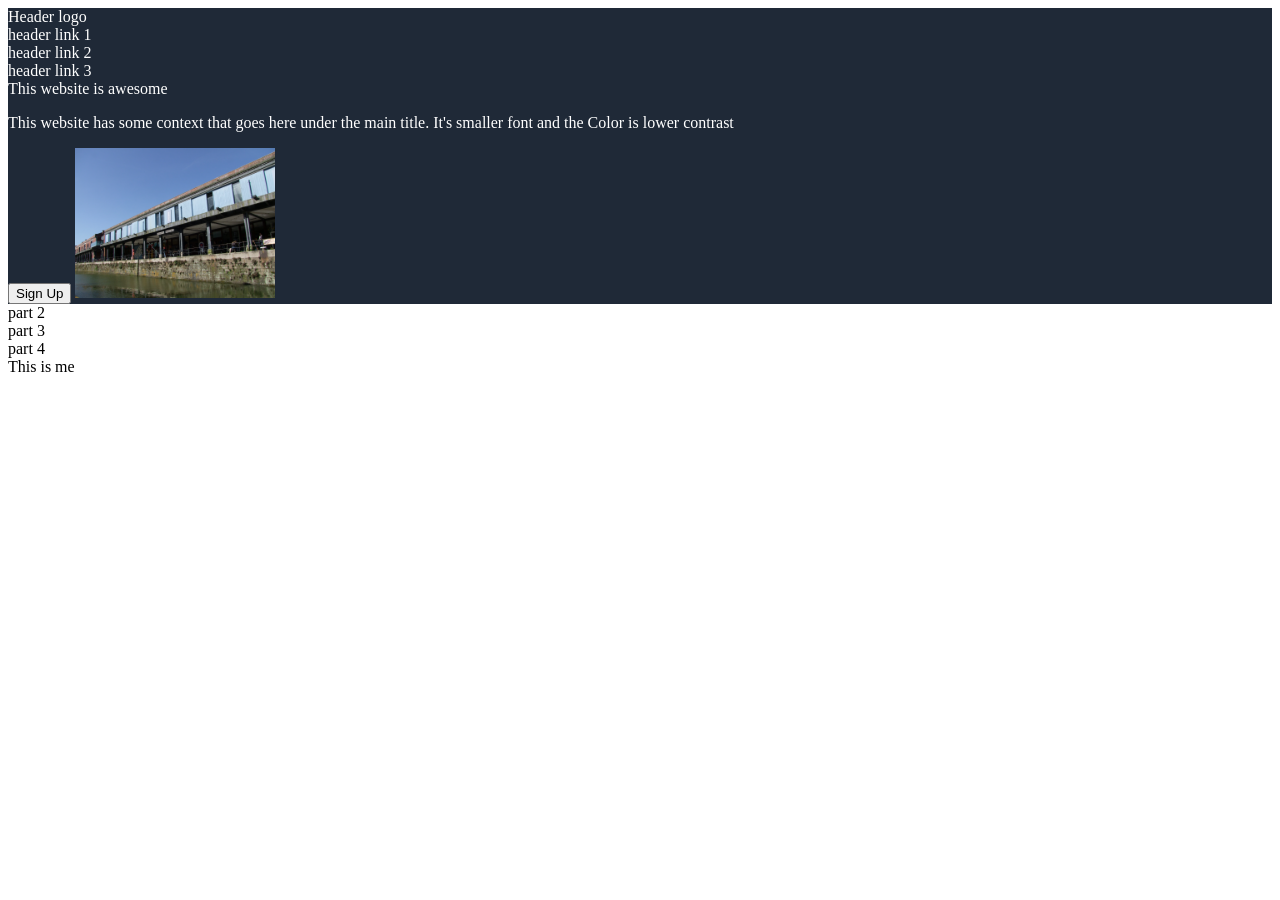
==== landingPage/index.html @ 6f43ee1b "worked on first element" ====
<!-- 

    Download the design images and take a look at what you’re going to be creating here. 
    Image One (Full Design), Image Two (Color and Fonts)
        Hero text is the statement that appears at the top of a web page.
    There are many ways to tackle a project like this, and it can be overwhelming to look at a blank HTML document 
    and not know where to start. Our suggestion: take it one section at a time. The website you’re creating has 4 
    main sections (and a footer), so pick one and get it into pretty good shape before moving on. Starting at the 
    top is always a solid plan.
    For the section you’re working on, begin by getting all the content onto the page before beginning to style it. 
    In other words, do the HTML and then do the CSS. You’ll probably have to go back to the HTML once you start styling, 
    but bouncing back and forth from the beginning will take more time and may cause more frustration. 
    (Note: you don’t need to use more than one stylesheet. Using only one CSS file is adequate for this project).
    Many of the elements on this page are very similar to things you saw in our flexbox exercises… feel free to go 
    back to those if you need a refresher.
    You do not need to make this project responsive. That means you don’t have to adjust your design for different 
    screen sizes, zoom levels, or mobile devices. For now, just focus on making it look good on a regular computer 
    screen. You’ll learn how to handle different screen sizes later.
    When you finish, don’t forget to push it up to GitHub!

 -->

 <!DOCTYPE html>
 <html lang="en">
 <head>
     <meta charset="UTF-8">
     <meta name="viewport" content="width=device-width, initial-scale=1.0">
     <title>Document</title>

    <!-- link css -->
    <link rel="stylesheet" type="text/css" href="styles.css">
 </head>
 <body>
    <!-- This is the first element -->
    <!-- needs one element flush left and the 3 header links flex align right-->
    <div class="container1">
        <div class="subcontainer1">Header logo</div>
        <div class="subcontainer1">header link 1</div>
        <div class="subcontainer1">header link 2</div>
        <div class="subcontainer1">header link 3</div>

        <div class="subcontainer2">
            <div class="hero">This website is awesome</div>
            <p>This website has some context that goes here under the main title. It's smaller font and the Color
                is lower contrast
            </p>
            <button type="button">Sign Up</button>
            <img src="img.jpg" alt="Picture from wales" width="200px">
        </div>
    </div>

    <!-- This is the second element -->
    <div class="container2">part 2</div>
 
    <!-- This is the third element -->
    <div class="container3">part 3</div>
 
    <!-- This is the fourth element -->
    <div class="container4">part 4</div>
 
    <!-- This is the fifth element -->
    <footer>This is me</footer>
 </body>
 </html>
---- landingPage/styles.css ----
.container1{
    background-color: #1F2937;
    font: roboto;
    color: white;
}
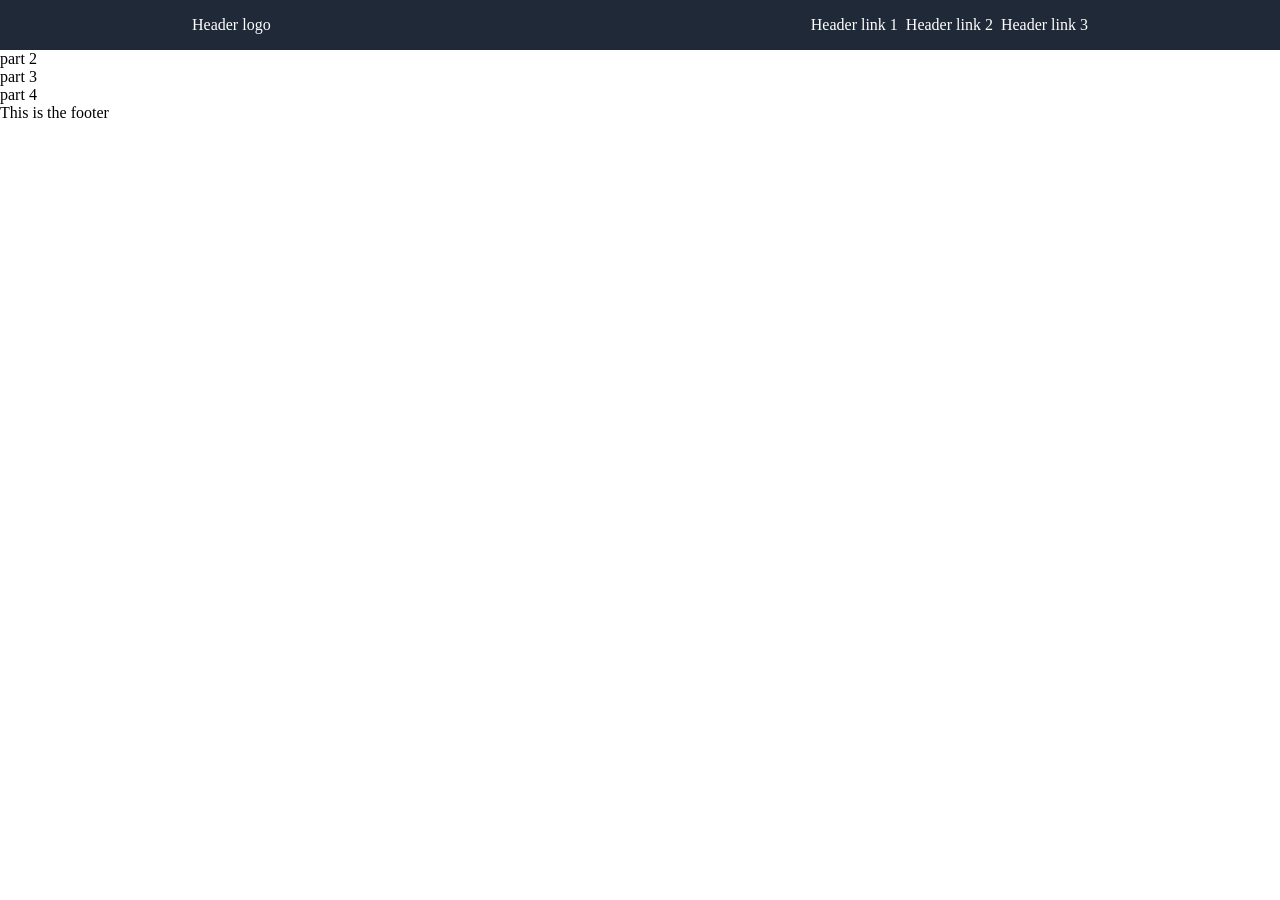
==== commit 5b769458: "added code" ====
--- a/landingPage/index.html
+++ b/landingPage/index.html
@@ -33,20 +33,23 @@
  <body>
     <!-- This is the first element -->
     <!-- needs one element flush left and the 3 header links flex align right-->
-    <div class="container1">
+    <div class="header">
         <div class="subcontainer1">Header logo</div>
-        <div class="subcontainer1">header link 1</div>
-        <div class="subcontainer1">header link 2</div>
-        <div class="subcontainer1">header link 3</div>
+        <!-- Use unordered list -->
+        <ul>
+            <li><a href="#">Header link 1</a></li>
+            <li><a href="#">Header link 2</a></li>
+            <li><a href="#">Header link 3</a></li>
+        </ul>
 
-        <div class="subcontainer2">
+        <!-- <div class="subcontainer3">
             <div class="hero">This website is awesome</div>
             <p>This website has some context that goes here under the main title. It's smaller font and the Color
                 is lower contrast
             </p>
             <button type="button">Sign Up</button>
             <img src="img.jpg" alt="Picture from wales" width="200px">
-        </div>
+        </div> -->
     </div>
 
     <!-- This is the second element -->
@@ -59,7 +62,7 @@
     <div class="container4">part 4</div>
  
     <!-- This is the fifth element -->
-    <footer>This is me</footer>
+    <footer>This is the footer</footer>
  </body>
  </html>
  
--- a/landingPage/styles.css
+++ b/landingPage/styles.css
@@ -1,5 +1,29 @@
-.container1{
+ul {
+    /* this removes the dots on the list items*/
+    list-style-type: none;
+    /* flex box and sets gaps between elements */
+    display: flex;
+    gap: 8px;
+    /* justify-content: space-between; */
+}
+
+a{
+    /* gets rid of underline and sets color to white for links */
+    text-decoration: none;
+    color: white;
+}
+
+body{
+    /* margin collapsing */
+    margin: 0 0 0 0;
+}
+.header{
     background-color: #1F2937;
     font: roboto;
     color: white;
-}+    display: flex;
+    align-items: center;
+    justify-content: space-between;
+    /* set right and left padding */
+    padding: 0 15% 0 15%;
+}
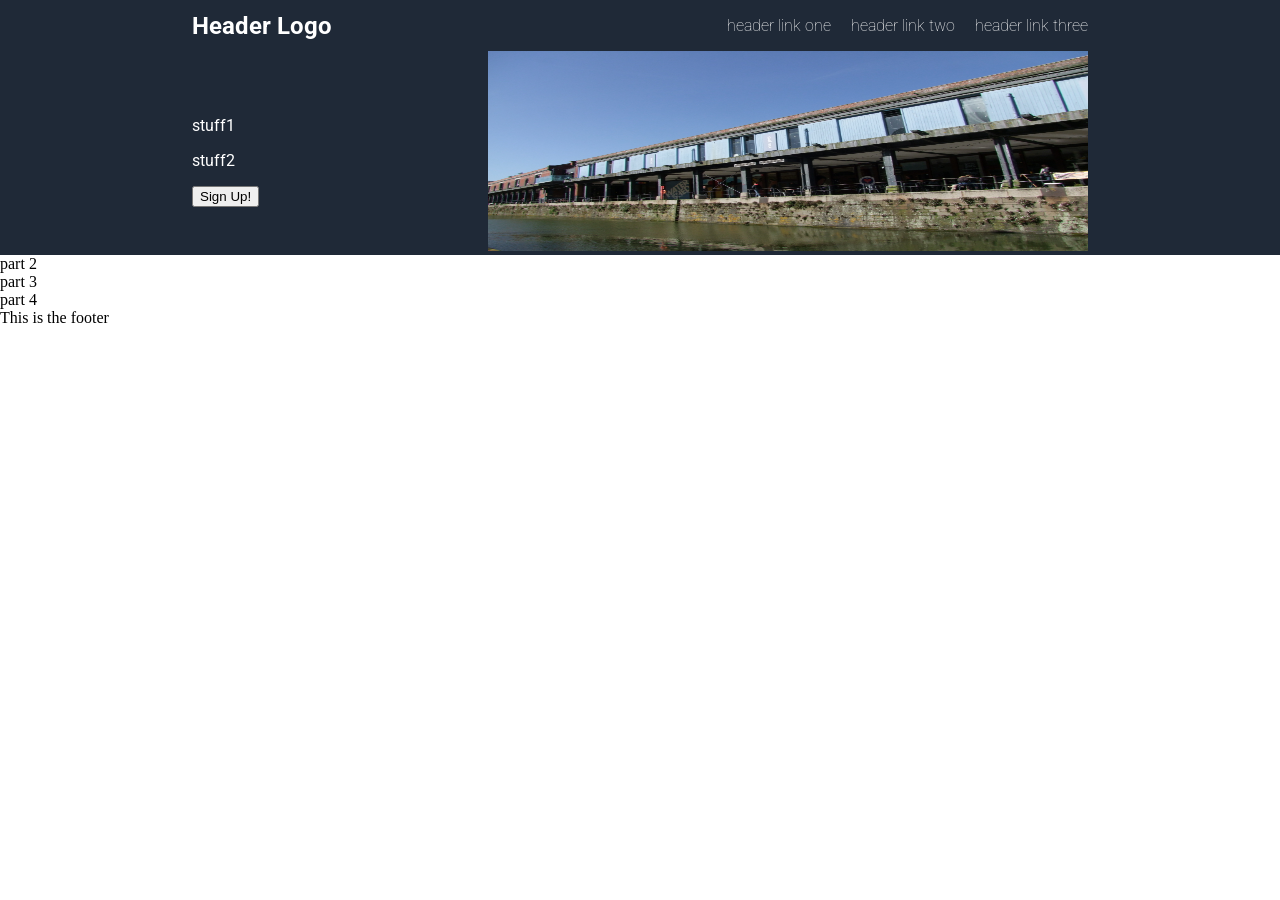
==== commit f10a11c0: "stuff" ====
--- a/landingPage/index.html
+++ b/landingPage/index.html
@@ -29,39 +29,58 @@
 
     <!-- link css -->
     <link rel="stylesheet" type="text/css" href="styles.css">
+
+    <!-- link roboto font family from google -->
+    <link href="https://fonts.googleapis.com/css2?family=Roboto:wght@300;400;500;700&display=swap" rel="stylesheet">
+
  </head>
  <body>
-    <!-- This is the first element -->
-    <!-- needs one element flush left and the 3 header links flex align right-->
-    <div class="header">
-        <div class="subcontainer1">Header logo</div>
-        <!-- Use unordered list -->
-        <ul>
-            <li><a href="#">Header link 1</a></li>
-            <li><a href="#">Header link 2</a></li>
-            <li><a href="#">Header link 3</a></li>
-        </ul>
+    <!-- This is the first container
+    contains 2 flex boxes-->
+    <div class="container1">
+        <!-- header container also contains 2 flex boxes -->
+        <div class="headerContainer1">
+            <div class="headerLogo">
+                Header Logo
+            </div>
+            <!-- make separate box for links -->
+            <div class="headerLinks">
+                <!-- unordered list of header links -->
+                <ul>
+                    <!-- link to nothing -->
+                    <li><a href="#">header link one</a></li>
+                    <li><a href="#">header link two</a></li>
+                    <li><a href="#">header link three</a></li>
+                </ul>
+            </div>
+        </div>
 
-        <!-- <div class="subcontainer3">
-            <div class="hero">This website is awesome</div>
-            <p>This website has some context that goes here under the main title. It's smaller font and the Color
-                is lower contrast
-            </p>
-            <button type="button">Sign Up</button>
-            <img src="img.jpg" alt="Picture from wales" width="200px">
-        </div> -->
+        <!-- make second box for picture, button and paragraphs -->
+        <div class="headerContainer2">
+            <!-- container with paragraphs and button in row format -->
+            <div class="leftHeaderContainer2">
+                <p>stuff1</p>
+                <p>stuff2</p>
+                <button type="button">Sign Up!</button>
+            </div>
+            <!-- container with image -->
+            <div class="rightHeaderContainer2">
+                <img src="img.jpg" alt="put picture here" style="width:600px;height:200px">
+            </div>
+        </div>
+    <!-- first element header ends -->
     </div>
 
-    <!-- This is the second element -->
+    <!-- This is the second container2 -->
     <div class="container2">part 2</div>
  
-    <!-- This is the third element -->
+    <!-- This is the third container3 -->
     <div class="container3">part 3</div>
  
-    <!-- This is the fourth element -->
+    <!-- This is the fourth container4 -->
     <div class="container4">part 4</div>
  
-    <!-- This is the fifth element -->
+    <!-- This is the fifth container5 -->
     <footer>This is the footer</footer>
  </body>
  </html>
--- a/landingPage/styles.css
+++ b/landingPage/styles.css
@@ -1,29 +1,50 @@
-ul {
-    /* this removes the dots on the list items*/
+body{
+    /* deals with margin collapse */
+    margin: 0 0 0 0;
+}
+
+.container1{
+    /* deals with the top header formatting and column flex boxes */
+    background-color: #1f2937;
+    color: white;
+    display: flex;
+    flex-direction: column;
+    /* make whole header container Roboto font with backup sans-serif */
+    font-family: 'Roboto', sans-serif;
+    padding: 0 15% 0 15%;
+
+}
+
+.headerContainer1{
+    display: flex;
+    flex-direction: row;
+    justify-content: space-between;
+    align-items: center;
+    /* padding: 0 15% 0 15%; */
+}
+
+.headerLogo{
+    font-weight: bold;
+    font-size: 18pt;
+}
+
+ul{
+    /* removes dots for list items */
     list-style-type: none;
-    /* flex box and sets gaps between elements */
     display: flex;
-    gap: 8px;
-    /* justify-content: space-between; */
+    gap: 20px;
 }
 
 a{
-    /* gets rid of underline and sets color to white for links */
+    /* removes udnerline under links */
     text-decoration: none;
     color: white;
+    font-weight: lighter;
 }
 
-body{
-    /* margin collapsing */
-    margin: 0 0 0 0;
-}
-.header{
-    background-color: #1F2937;
-    font: roboto;
-    color: white;
+.headerContainer2{
     display: flex;
+    flex-direction: row;
     align-items: center;
     justify-content: space-between;
-    /* set right and left padding */
-    padding: 0 15% 0 15%;
-}
+}
